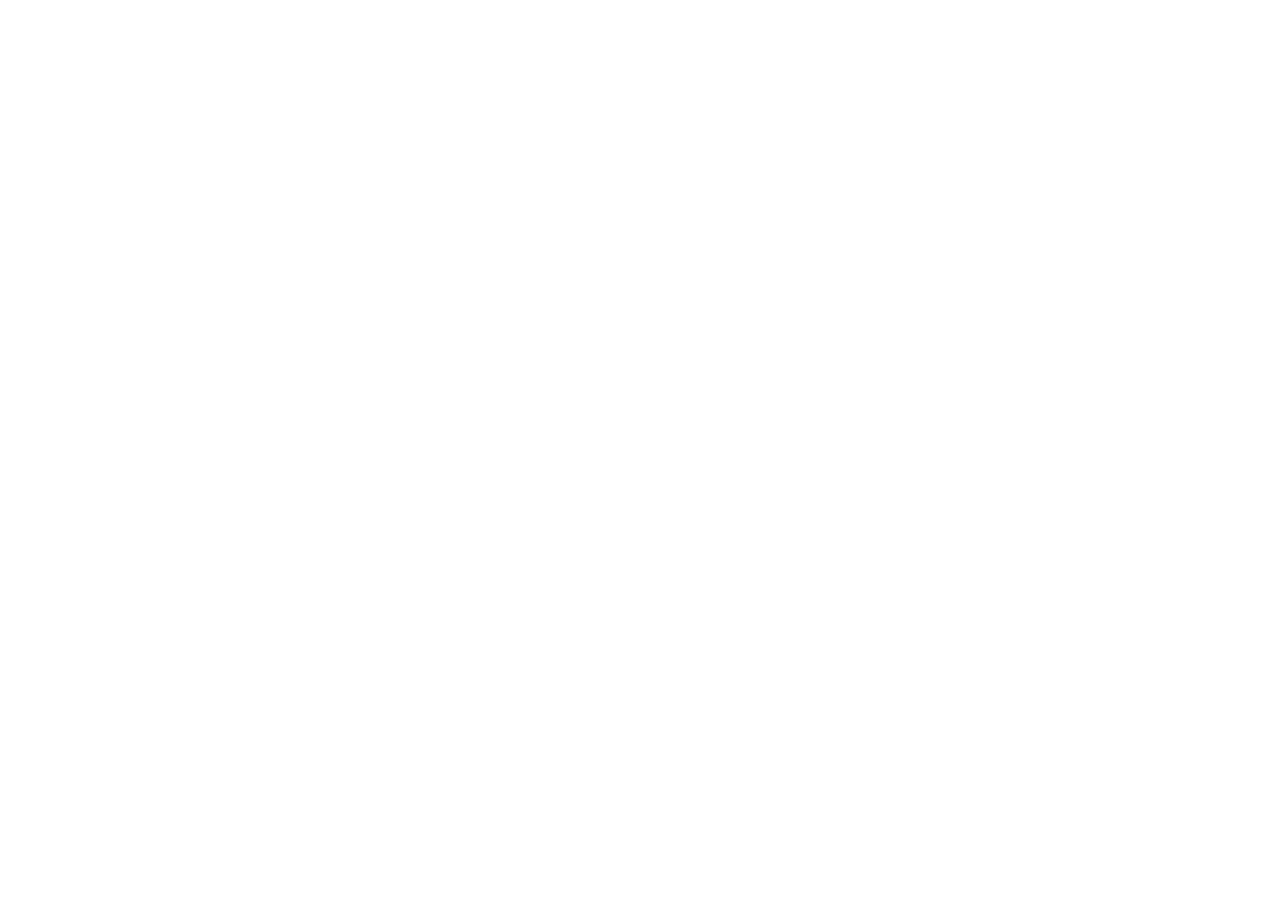
==== index.html @ f29c9801 "Merge pull request #6 from bmdito/blakes-branch" ====
<!DOCTYPE html>

<!--[if gt IE 8]><!--> <html class="no-js"> <!--<![endif]-->
    <head>
        <meta charset="utf-8">
        <meta http-equiv="X-UA-Compatible" content="IE=edge">
        <title></title>
        <meta name="description" content="">
        <meta name="viewport" content="width=device-width, initial-scale=1">
        <link rel="stylesheet" href="assets/css/reset.css">
        <link rel="stylesheet" href="https://stackpath.bootstrapcdn.com/bootstrap/4.2.1/css/bootstrap.min.css" integrity="sha384-GJzZqFGwb1QTTN6wy59ffF1BuGJpLSa9DkKMp0DgiMDm4iYMj70gZWKYbI706tWS" crossorigin="anonymous">
        <link rel="stylesheet" href="assets/css/style.css">
    </head>
    <body>

        <div class="container">
            
            <div class="row">
                <div col-md-12>

                </div>
            </div>
            <!-- end row 1 -->
            <div class="row">
                    <div col-md-12>
    
                    </div>
            </div>
            <!-- end row 2 -->
            <div class="row">
                    <div col-md-12>
    
                    </div>
            </div>
            <!-- end row 3 -->
            <div class="row">
                    <div col-md-12>
    
                    </div>
            </div>
        </div>
       
        
        <script></script>
        <script src="https://code.jquery.com/jquery-3.3.1.slim.min.js" integrity="sha384-q8i/X+965DzO0rT7abK41JStQIAqVgRVzpbzo5smXKp4YfRvH+8abtTE1Pi6jizo" crossorigin="anonymous"></script>
        <script src="https://cdnjs.cloudflare.com/ajax/libs/popper.js/1.14.6/umd/popper.min.js" integrity="sha384-wHAiFfRlMFy6i5SRaxvfOCifBUQy1xHdJ/yoi7FRNXMRBu5WHdZYu1hA6ZOblgut" crossorigin="anonymous"></script>
        <script src="https://stackpath.bootstrapcdn.com/bootstrap/4.2.1/js/bootstrap.min.js" integrity="sha384-B0UglyR+jN6CkvvICOB2joaf5I4l3gm9GU6Hc1og6Ls7i6U/mkkaduKaBhlAXv9k" crossorigin="anonymous"></script>
    </body>
</html>
---- assets/css/style.css ----
/* The flip card container - set the width and height to whatever you want. We have added the border property to demonstrate that the flip itself goes out of the box on hover (remove perspective if you don't want the 3D effect */
.flip-card {
    background-color: transparent;
    width: 300px;
    height: 200px;
    border: 1px solid #f1f1f1;
    perspective: 1000px; /* Remove this if you don't want the 3D effect */
  }
  /* This container is needed to position the front and back side */
  .flip-card-inner {
    position: relative;
    width: 100%;
    height: 100%;
    text-align: center;
    transition: transform 0.8s;
    transform-style: preserve-3d;
  }
  /* Do an horizontal flip when you move the mouse over the flip box container */
  .flip-card:hover .flip-card-inner {
    transform: rotateY(180deg);
  }
  /* Position the front and back side */
  .flip-card-front, .flip-card-back {
    position: absolute;
    width: 100%;
    height: 100%; 
    backface-visibility: hidden;
  }
  /* Style the front side (fallback if image is missing) */
  .flip-card-front {
    background-color: #bbb;
    color: black;
  }
  /* Style the back side */
  .flip-card-back {
    background-color: dodgerblue;
    color: white;
    transform: rotateY(180deg);
  }

  .celebs {
    display:flex;
    justify-content:space-around;
    align-items:center;
  }
  
  
  
  Collapse 
  Message Input
  
  
  Message Baldric, Belinda Novoa
  Nice job!
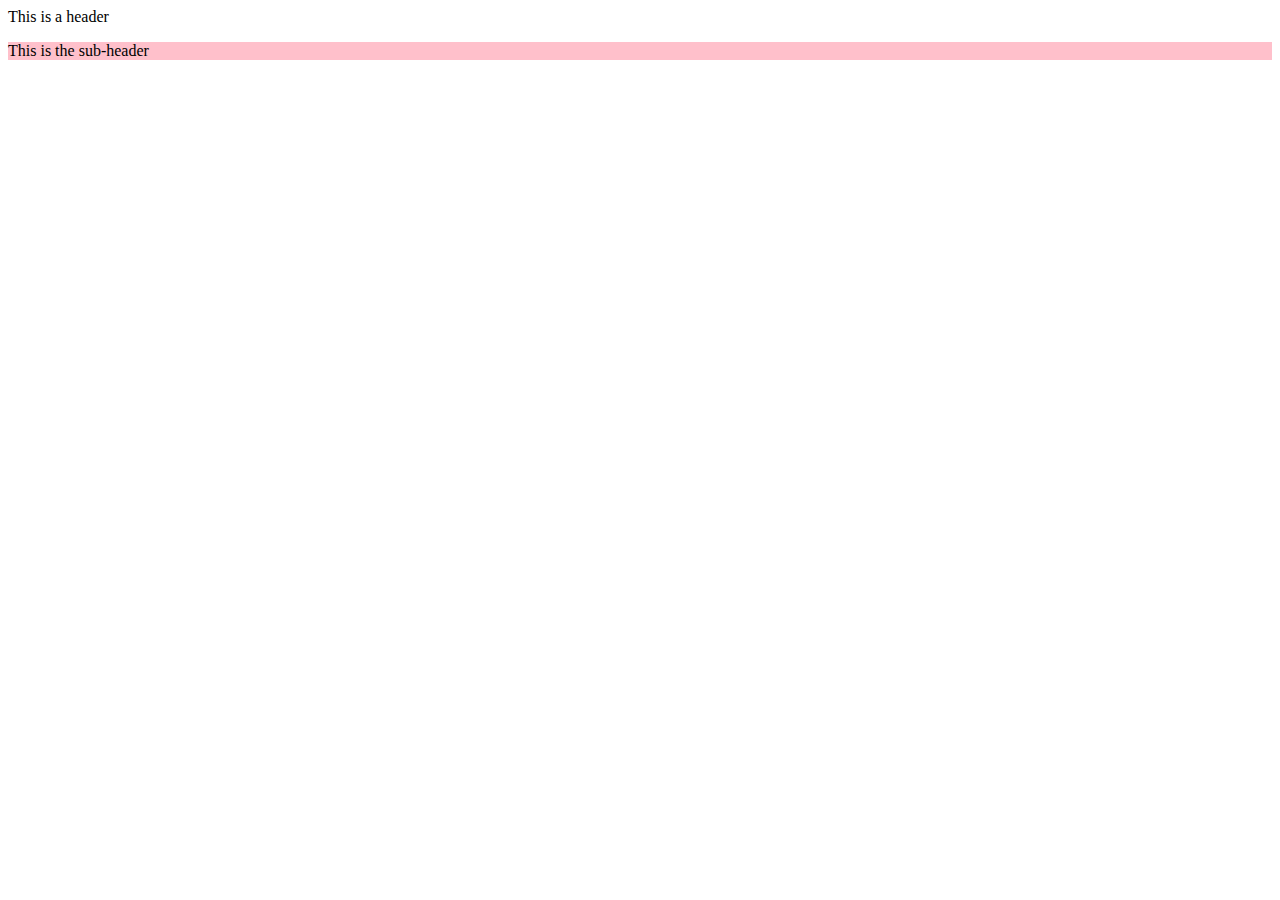
==== commit a498931e: "Merge pull request #8 from bmdito/blakes-branch" ====
--- a/index.html
+++ b/index.html
@@ -14,12 +14,18 @@
     <body>
 
         <div class="container">
+
+            <header>This is a header</header>
+                <div class="sub-header" style="background-color:pink">
+                    <p>This is the sub-header</p>
+                </div>
+
             
             <div class="row">
                 <div col-md-12>
 
                 </div>
-            </div>
+            </div> 
             <!-- end row 1 -->
             <div class="row">
                     <div col-md-12>
@@ -38,12 +44,16 @@
     
                     </div>
             </div>
+            <footer>
+                    <div class="sub-header" style="background-color:pink"></div>
+            </footer>
         </div>
        
         
         <script></script>
-        <script src="https://code.jquery.com/jquery-3.3.1.slim.min.js" integrity="sha384-q8i/X+965DzO0rT7abK41JStQIAqVgRVzpbzo5smXKp4YfRvH+8abtTE1Pi6jizo" crossorigin="anonymous"></script>
+        <script src="https://cdnjs.cloudflare.com/ajax/libs/jquery/3.2.1/jquery.min.js"></script>
         <script src="https://cdnjs.cloudflare.com/ajax/libs/popper.js/1.14.6/umd/popper.min.js" integrity="sha384-wHAiFfRlMFy6i5SRaxvfOCifBUQy1xHdJ/yoi7FRNXMRBu5WHdZYu1hA6ZOblgut" crossorigin="anonymous"></script>
         <script src="https://stackpath.bootstrapcdn.com/bootstrap/4.2.1/js/bootstrap.min.js" integrity="sha384-B0UglyR+jN6CkvvICOB2joaf5I4l3gm9GU6Hc1og6Ls7i6U/mkkaduKaBhlAXv9k" crossorigin="anonymous"></script>
+        <script type="text/javascript" src="assets/javascript/javascript.js"></script>
     </body>
 </html>--- a/assets/css/style.css
+++ b/assets/css/style.css
@@ -5,6 +5,8 @@
     height: 200px;
     border: 1px solid #f1f1f1;
     perspective: 1000px; /* Remove this if you don't want the 3D effect */
+    
+    margin-bottom:2%;
   }
   /* This container is needed to position the front and back side */
   .flip-card-inner {
@@ -25,6 +27,8 @@
     width: 100%;
     height: 100%; 
     backface-visibility: hidden;
+    border-radius:20px;
+    margin-bottom:2%;
   }
   /* Style the front side (fallback if image is missing) */
   .flip-card-front {
@@ -42,6 +46,7 @@
     display:flex;
     justify-content:space-around;
     align-items:center;
+    
   }
   
   
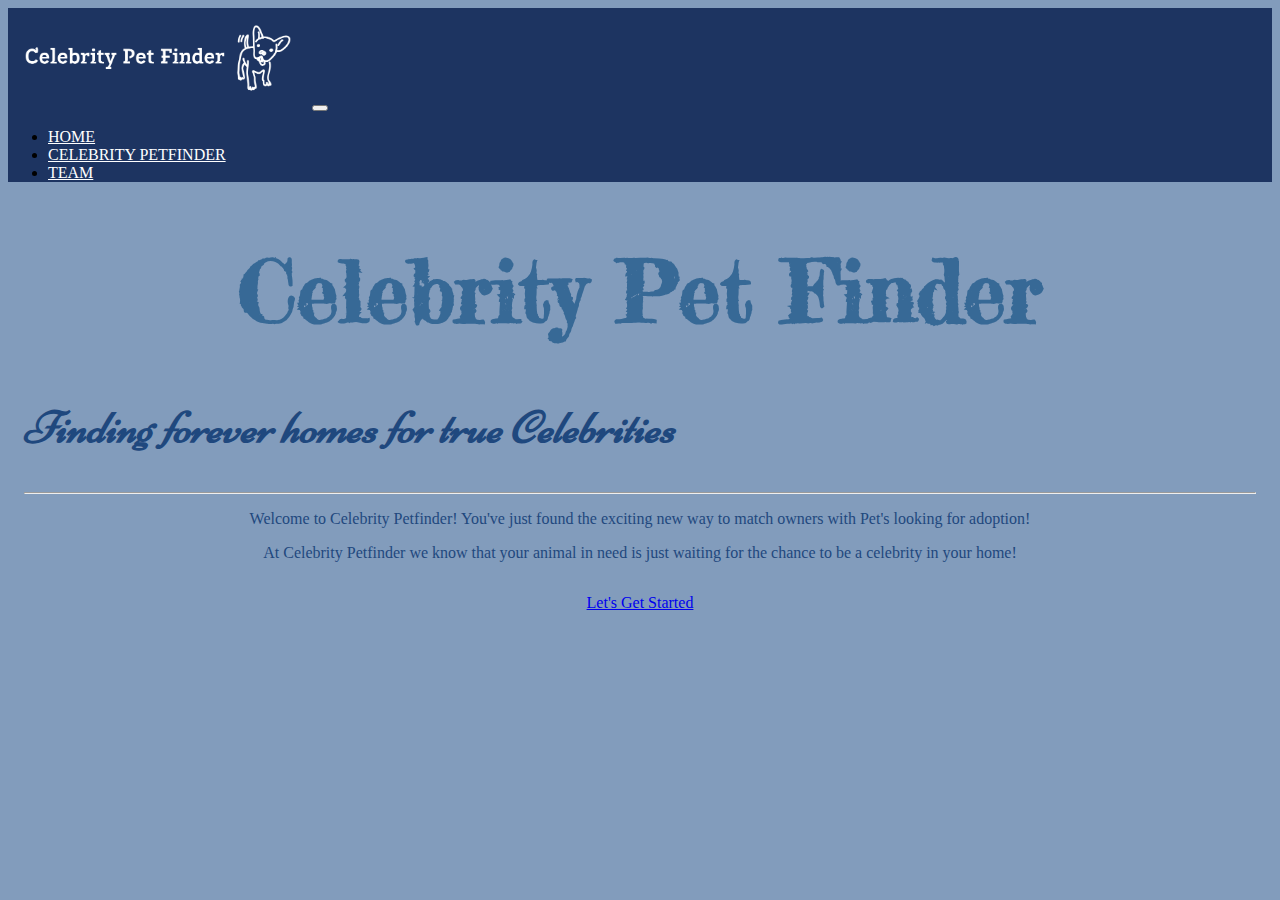
==== commit 558b96cf: "update" ====
--- a/index.html
+++ b/index.html
@@ -10,47 +10,60 @@
         <link rel="stylesheet" href="assets/css/reset.css">
         <link rel="stylesheet" href="https://stackpath.bootstrapcdn.com/bootstrap/4.2.1/css/bootstrap.min.css" integrity="sha384-GJzZqFGwb1QTTN6wy59ffF1BuGJpLSa9DkKMp0DgiMDm4iYMj70gZWKYbI706tWS" crossorigin="anonymous">
         <link rel="stylesheet" href="assets/css/style.css">
+        <link rel="stylesheet" href="https://use.fontawesome.com/releases/v5.7.1/css/all.css" integrity="sha384-fnmOCqbTlWIlj8LyTjo7mOUStjsKC4pOpQbqyi7RrhN7udi9RwhKkMHpvLbHG9Sr" crossorigin="anonymous">
+        <link href="https://fonts.googleapis.com/css?family=Fredericka+the+Great" rel="stylesheet">
+        <link href="https://fonts.googleapis.com/css?family=Fredericka+the+Great|Niconne" rel="stylesheet">
     </head>
     <body>
 
+        <div class="nav-style">
+            
+ 
+            <nav class="navbar navbar-expand-lg navbar-light bg-light nav-style" style="text-transform:uppercase;">
+                <img src= "images/white_logo_transparent_background.png" class="logo" >
+                <button class="navbar-toggler" type="button" data-toggle="collapse" data-target="#navbarSupportedContent" aria-controls="navbarSupportedContent" aria-expanded="false" aria-label="Toggle navigation">
+                  <span class="navbar-toggler-icon"></span>
+                </button>
+              
+                <div class="collapse navbar-collapse" id="navbarSupportedContent">
+                  <ul class="navbar-nav ml-auto">
+                    
+                    <li class="nav-item">
+                        <a class="nav-link" href="index.html">Home</a>
+                    </li>
+                    <li class="nav-item">
+                        <a class="nav-link" href="petfinder.html">Celebrity Petfinder</a>
+                    </li>
+                    <li class="nav-item">
+                            <a class="nav-link" href="team.html">Team</a>
+                    </li> 
+              </ul>
+              
+            </div>
+            </nav>
+        </div>
         <div class="container">
-
-            <header>This is a header</header>
-                <div class="sub-header" style="background-color:pink">
-                    <p>This is the sub-header</p>
-                </div>
-
             
             <div class="row">
-                <div col-md-12>
+                <div class="jumbotron jumbo-style">
 
+                    <h1 id="main-header"> Celebrity Pet Finder </h1>
+                      <h2 id="slogan" class="text-center"> Finding forever homes for true Celebrities</h2>
+                    <hr class="my-4">
+                    <p>Welcome to Celebrity Petfinder! You've just found the exciting new way to match owners with Pet's looking for adoption! </p>
+                      <p>  At Celebrity Petfinder we know that your animal in need is just waiting for the chance to be a celebrity in your home!</p>
+                    
                 </div>
-            </div> 
-            <!-- end row 1 -->
-            <div class="row">
-                    <div col-md-12>
-    
-                    </div>
             </div>
-            <!-- end row 2 -->
-            <div class="row">
-                    <div col-md-12>
-    
-                    </div>
-            </div>
-            <!-- end row 3 -->
-            <div class="row">
-                    <div col-md-12>
-    
-                    </div>
-            </div>
-            <footer>
-                    <div class="sub-header" style="background-color:pink"></div>
-            </footer>
+            <p class="lead text-center">
+                <a class="btn btn-primary btn-lg text-center" href="petfinder.html" role="button">Let's Get Started <i class="fas fa-paw"></i></i>
+                </a>
+            </p>
         </div>
        
         
         <script></script>
+        <!-- <script src="https://code.jquery.com/jquery-3.3.1.slim.min.js" integrity="sha384-q8i/X+965DzO0rT7abK41JStQIAqVgRVzpbzo5smXKp4YfRvH+8abtTE1Pi6jizo" crossorigin="anonymous"></script> -->
         <script src="https://cdnjs.cloudflare.com/ajax/libs/jquery/3.2.1/jquery.min.js"></script>
         <script src="https://cdnjs.cloudflare.com/ajax/libs/popper.js/1.14.6/umd/popper.min.js" integrity="sha384-wHAiFfRlMFy6i5SRaxvfOCifBUQy1xHdJ/yoi7FRNXMRBu5WHdZYu1hA6ZOblgut" crossorigin="anonymous"></script>
         <script src="https://stackpath.bootstrapcdn.com/bootstrap/4.2.1/js/bootstrap.min.js" integrity="sha384-B0UglyR+jN6CkvvICOB2joaf5I4l3gm9GU6Hc1og6Ls7i6U/mkkaduKaBhlAXv9k" crossorigin="anonymous"></script>
--- a/assets/css/style.css
+++ b/assets/css/style.css
@@ -1,10 +1,24 @@
 /* The flip card container - set the width and height to whatever you want. We have added the border property to demonstrate that the flip itself goes out of the box on hover (remove perspective if you don't want the 3D effect */
+#main-header {
+  font-family: 'Fredericka the Great', cursive;
+  font-size:85px;
+}
+
+#slogan {
+  font-style:italic;
+  font-family: 'Niconne', cursive;
+  font-size: 45px;
+
+}
+
 .flip-card {
     background-color: transparent;
-    width: 300px;
-    height: 200px;
-    border: 1px solid #f1f1f1;
-    perspective: 1000px; /* Remove this if you don't want the 3D effect */
+    width: 310px;
+    height: 310px;
+    border-radius:20px;
+    border: #000;
+    border-width:20px !important;
+    /* perspective: 1000px; Remove this if you don't want the 3D effect */
     
     margin-bottom:2%;
   }
@@ -14,8 +28,10 @@
     width: 100%;
     height: 100%;
     text-align: center;
+    border-radius:20px !important;
     transition: transform 0.8s;
     transform-style: preserve-3d;
+    
   }
   /* Do an horizontal flip when you move the mouse over the flip box container */
   .flip-card:hover .flip-card-inner {
@@ -32,28 +48,199 @@
   }
   /* Style the front side (fallback if image is missing) */
   .flip-card-front {
-    background-color: #bbb;
+    background-color: rgb(0, 0, 0);
     color: black;
   }
   /* Style the back side */
   .flip-card-back {
-    background-color: dodgerblue;
+    border: #000;
+    border-width:20px !important;
+    background-color: white;
     color: white;
     transform: rotateY(180deg);
+    overflow-y: scroll;
+    webkit-box-shadow: inset 0px 0px 32px 0px #6290C8;
+    moz-box-shadow: inset 0px 0px 32px 0px #6290C8;
+    box-shadow: inset 0px 0px 32px 0px #6290C8;
   }
 
   .celebs {
     display:flex;
     justify-content:space-around;
     align-items:center;
+    margin-top: 1%;
+  }
+
+  .celebs img{
+    border-radius:20px;
+  }
+  
+header{
+  background-color: #1F487E;
+}
+  
+body{
+  background-color: #829CBC !important;
+  padding-bottom:60px;
+  height:100%;
+
+     
+}
+
+.jumbo-style {
+  border-radius:25px;
+  margin-top:3%;
+  width:100%;
+
+}
+
+.nav-style, .nav-item {
+  width:100%;
+  background-color: #1D3461 !important;
+  border: 5px;
+  border-color: #829CBC;
+
+}
+
+.nav-link {
+  color: #fff !important;
+}
+
+.logo{
+  height: 100px;
+  width: 300px;
+}
+
+.footerlogo {
+  height: 80px;
+  width: 300px;
+  line-height: 140px;
+  vertical-align: middle !important;
+}
+
+.homelogo img{
+  position: center;
+}
+
+  .directions {
+    background-color: white;
+    border-radius:25px;
+    margin-top:3%;
+    border:2px solid black;
+    font-size: 25px;
+    color:#1F487E;
+    font-weight:bold;
+
+  }
+h2, p{
+  color: #1F487E !important;
+}
+
+h1{
+  text-align: center;
+  font-style: thin;
+  color:#376996;
+  font-family: 'Fredericka the Great';
+}
+
+#direct {
+    color:#6290C8;
+  }
+
+.pet {
+    background-color: #1F487E !important;
+    color:white !important;
+    font-weight:bold;
+  }
+
+  .pet:hover{
+    background-color: rgb(59, 160, 255) !important;
+  }
+
+  .petdiv {
+    background-color:white;
+    font-size: 15px;
+    padding:2%;
+  background-color: white !important;
+  color:#1F487E;
+    font-weight:bold;
+    margin:1%;
+  }
+
+  .team-member{
+    background-color:white;
+    height:300px;
     
-  }
+  } 
+
+/* Add some shadows to create a card effect */
+.card {
+  box-shadow: 0 4px 8px 0 rgba(0, 0, 0, 0.2);
+}
+
+/* Some left and right padding inside the container */
+.container {
+  padding: 0 16px;
+}
+
+/* Clear floats */
+.container::after, .row::after {
+  content: "";
+  clear: both;
+  display: table;
+}
+
+.title {
+  color: grey;
+}
+
+.button {
+  border: none;
+  outline: 0;
+  display: inline-block;
+  padding: 8px;
+  color: white;
+  background-color: #000;
+  text-align: center;
+  cursor: pointer;
+  width: 100%;
+}
+
+.button:hover {
+  background-color: rgb(255, 255, 255);
+}
   
-  
-  
-  Collapse 
-  Message Input
-  
-  
-  Message Baldric, Belinda Novoa
-  Nice job!+#footer {
+ width:100%;
+  background-color: #1D3461 !important;
+  bottom:0;
+  height:70px; 
+}
+
+  .mainTeam {
+    background-color:white;
+    padding:3%;
+    opacity:.9;
+    border-radius:25px;
+    margin-bottom:3%;
+  }
+
+  .teamTitle {
+    color:#1D3461;
+    font-weight:bold;
+  }
+#card-img-top{
+  border-radius: 25px !important;
+}
+
+  .card {
+    box-shadow: 0 4px 8px 0 rgba(0, 0, 0, 0.4);
+    margin-top:7%;
+    border-radius:25px;
+  }
+
+p{
+  text-align: center;
+}
+
+  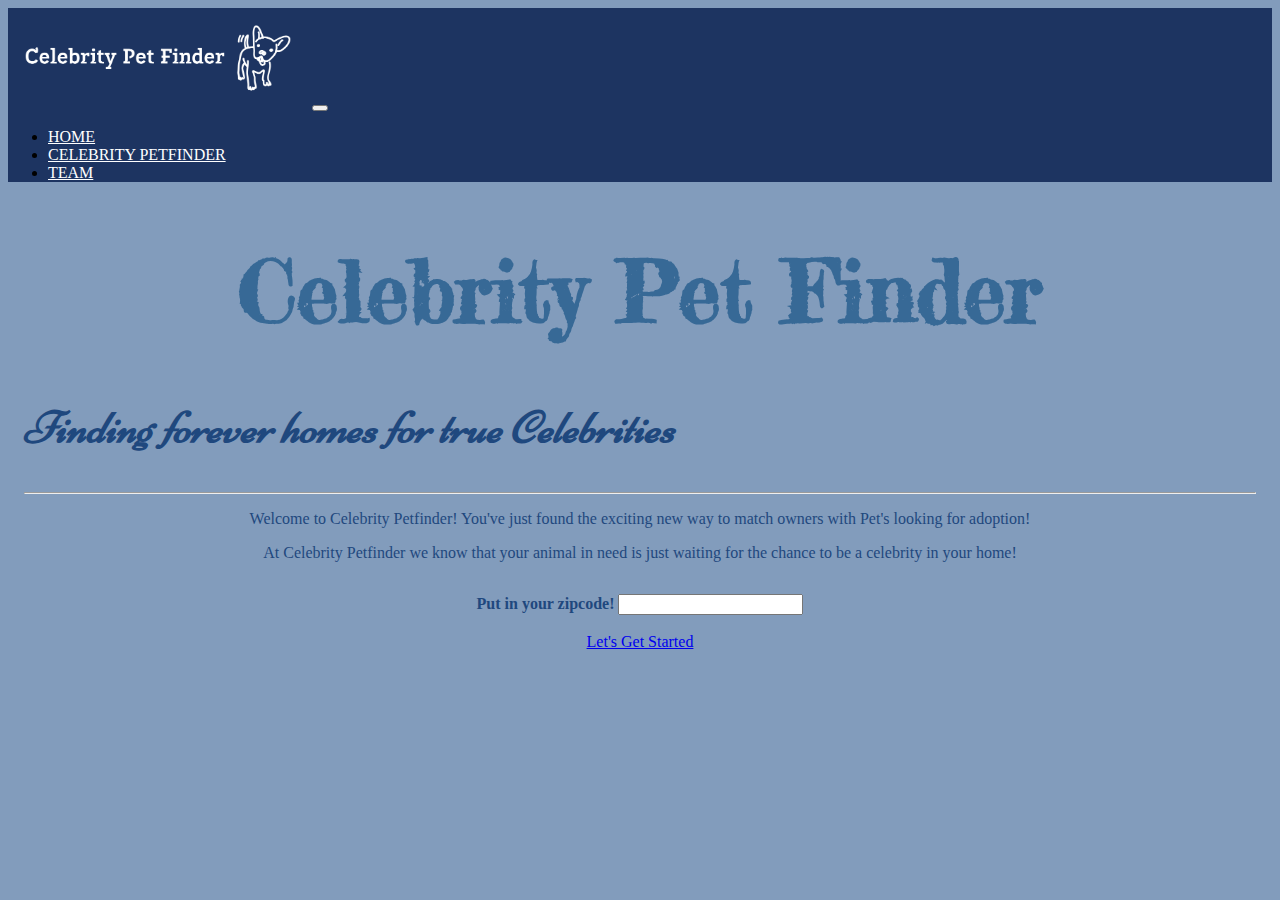
==== commit aff7f056: "some more updates" ====
--- a/index.html
+++ b/index.html
@@ -13,6 +13,7 @@
         <link rel="stylesheet" href="https://use.fontawesome.com/releases/v5.7.1/css/all.css" integrity="sha384-fnmOCqbTlWIlj8LyTjo7mOUStjsKC4pOpQbqyi7RrhN7udi9RwhKkMHpvLbHG9Sr" crossorigin="anonymous">
         <link href="https://fonts.googleapis.com/css?family=Fredericka+the+Great" rel="stylesheet">
         <link href="https://fonts.googleapis.com/css?family=Fredericka+the+Great|Niconne" rel="stylesheet">
+
     </head>
     <body>
 
@@ -37,6 +38,7 @@
                     <li class="nav-item">
                             <a class="nav-link" href="team.html">Team</a>
                     </li> 
+
               </ul>
               
             </div>
@@ -49,14 +51,20 @@
 
                     <h1 id="main-header"> Celebrity Pet Finder </h1>
                       <h2 id="slogan" class="text-center"> Finding forever homes for true Celebrities</h2>
-                    <hr class="my-4">
+                      <div id="imgArea"></div>
+                      <hr class="my-4">
                     <p>Welcome to Celebrity Petfinder! You've just found the exciting new way to match owners with Pet's looking for adoption! </p>
                       <p>  At Celebrity Petfinder we know that your animal in need is just waiting for the chance to be a celebrity in your home!</p>
+
                     
                 </div>
             </div>
             <p class="lead text-center">
-                <a class="btn btn-primary btn-lg text-center" href="petfinder.html" role="button">Let's Get Started <i class="fas fa-paw"></i></i>
+                <label for="character-input" style="font-weight: bold">Put in your zipcode! </label>
+                <input type="text" id="character-input">
+                <br>
+                <br>
+                <a class="btn btn-primary btn-lg text-center" href="petfinder.html" id="zipcode" role="button">Let's Get Started <i class="fas fa-paw"></i></i>
                 </a>
             </p>
         </div>
--- a/assets/css/style.css
+++ b/assets/css/style.css
@@ -243,4 +243,13 @@
   text-align: center;
 }
 
-  +.imgStyle {
+  margin:10px;
+  border:2px solid blue;
+  display:block;
+  margin-right:auto;
+  margin-left: auto;
+  height:250px;
+  width:250px;
+  
+}
